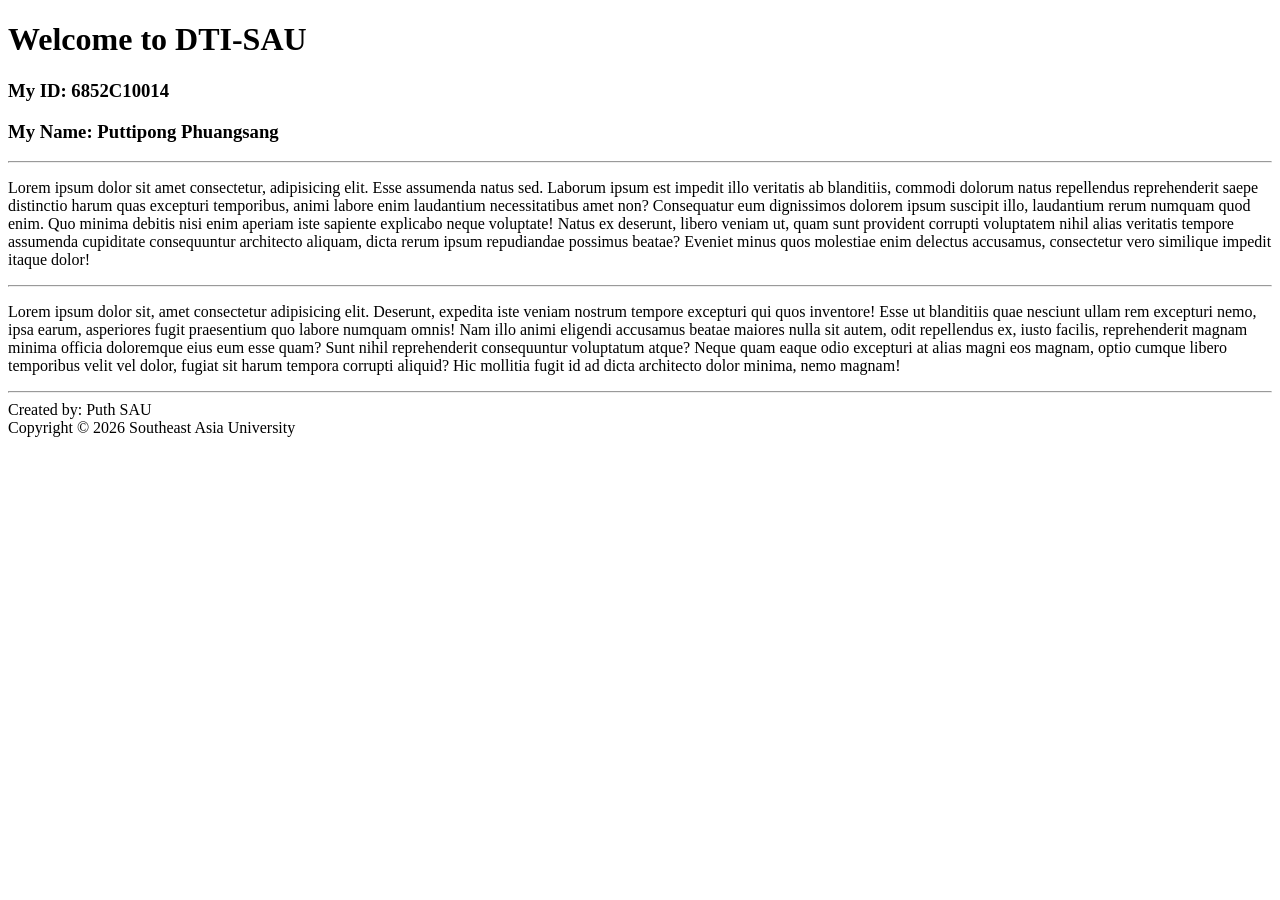
==== mypage04.html @ 5692cb7a "เพิ่ม mypage02,03,04" ====
<!DOCTYPE html>
<html lang="en">

<head>
    <meta charset="UTF-8">
    <meta name="viewport" content="width=device-width, initial-scale=1.0">
    <title>Document</title>
</head>

<body>
    <h1> Welcome to DTI-SAU </h1>
    <h3>My ID: 6852C10014 </h3>
    <h3>My Name: Puttipong Phuangsang </h3>
    <hr />
    <p>
        Lorem ipsum dolor sit amet consectetur, adipisicing elit. Esse assumenda natus sed. Laborum ipsum est impedit
        illo veritatis ab blanditiis, commodi dolorum natus repellendus reprehenderit saepe distinctio harum quas
        excepturi temporibus, animi labore enim laudantium necessitatibus amet non? Consequatur eum dignissimos dolorem
        ipsum suscipit illo, laudantium rerum numquam quod enim. Quo minima debitis nisi enim aperiam iste sapiente
        explicabo neque voluptate! Natus ex deserunt, libero veniam ut, quam sunt provident corrupti voluptatem nihil
        alias veritatis tempore assumenda cupiditate consequuntur architecto aliquam, dicta rerum ipsum repudiandae
        possimus beatae? Eveniet minus quos molestiae enim delectus accusamus, consectetur vero similique impedit itaque
        dolor!
    </p>
    <hr>
    <p>
        Lorem ipsum dolor sit, amet consectetur adipisicing elit. Deserunt, expedita iste veniam nostrum tempore
        excepturi qui quos inventore! Esse ut blanditiis quae nesciunt ullam rem excepturi nemo, ipsa earum, asperiores
        fugit praesentium quo labore numquam omnis! Nam illo animi eligendi accusamus beatae maiores nulla sit autem,
        odit repellendus ex, iusto facilis, reprehenderit magnam minima officia doloremque eius eum esse quam? Sunt
        nihil reprehenderit consequuntur voluptatum atque? Neque quam eaque odio excepturi at alias magni eos magnam,
        optio cumque libero temporibus velit vel dolor, fugiat sit harum tempora corrupti aliquid? Hic mollitia fugit id
        ad dicta architecto dolor minima, nemo magnam!
    </p>
    <hr>
    <!-- HTML : Div Tag เสมือนกล่องเปล่าๆ ที่ยืดความกว้างเต็มพื้นที่ เราสามารถนำอะไรมาใส่ก็ได้-->
    <div>
        <!-- HTML : Span Tag เปรี่ยบเสมือนกล่องเปล่าๆ ที่ยึดความกว้างเท่ากับเนื้อหาที่ใส่ในกล่อง -->
        <span>Created by: Puth SAU</span>
        <br />
        <span>Copyright © 2026 Southeast Asia University</span>
    </div>
</body>

</html>
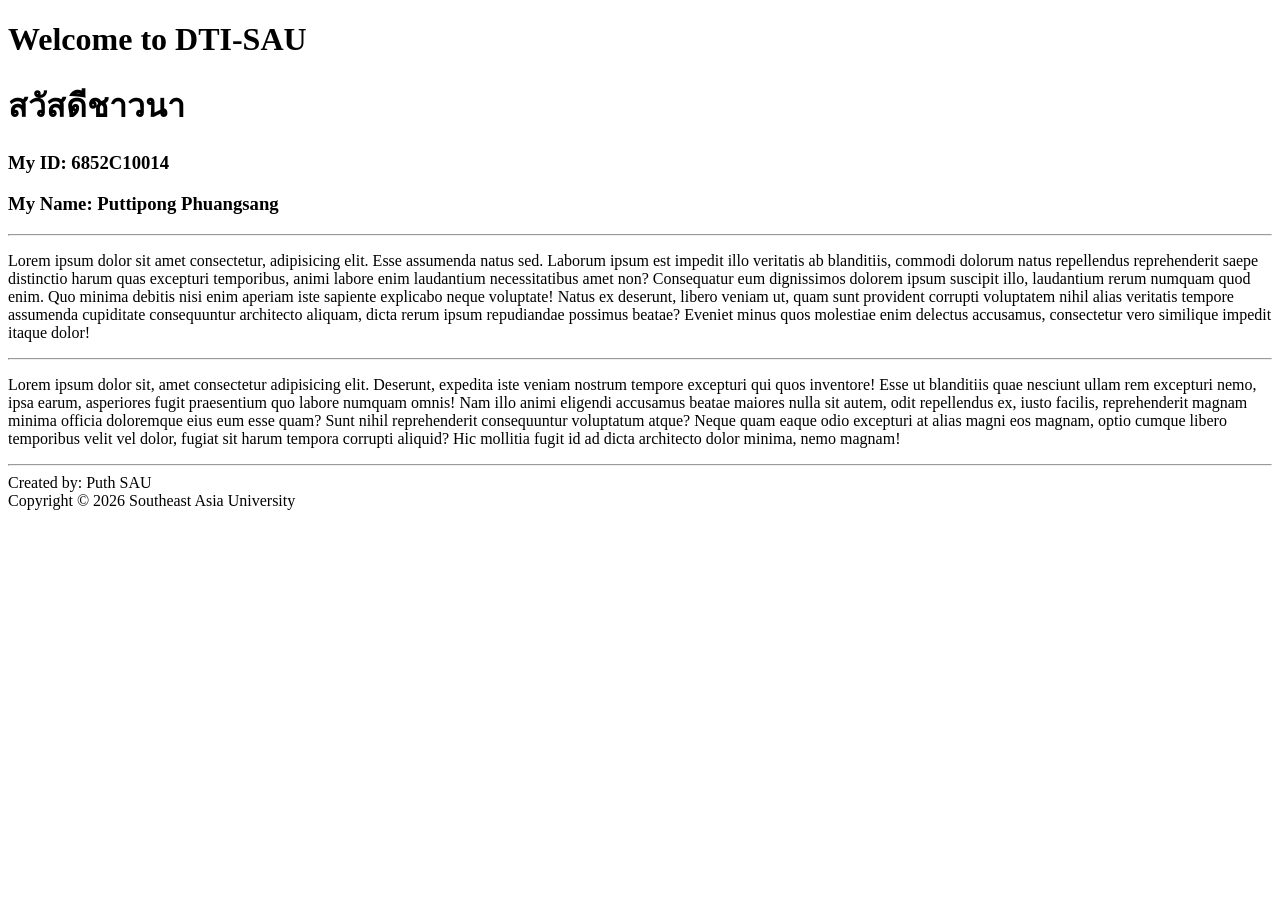
==== commit db0ade58: "เพิ่ม 6/9/69" ====
--- a/mypage04.html
+++ b/mypage04.html
@@ -9,6 +9,7 @@
 
 <body>
     <h1> Welcome to DTI-SAU </h1>
+    <h1>สวัสดีชาวนา</h1>
     <h3>My ID: 6852C10014 </h3>
     <h3>My Name: Puttipong Phuangsang </h3>
     <hr />
